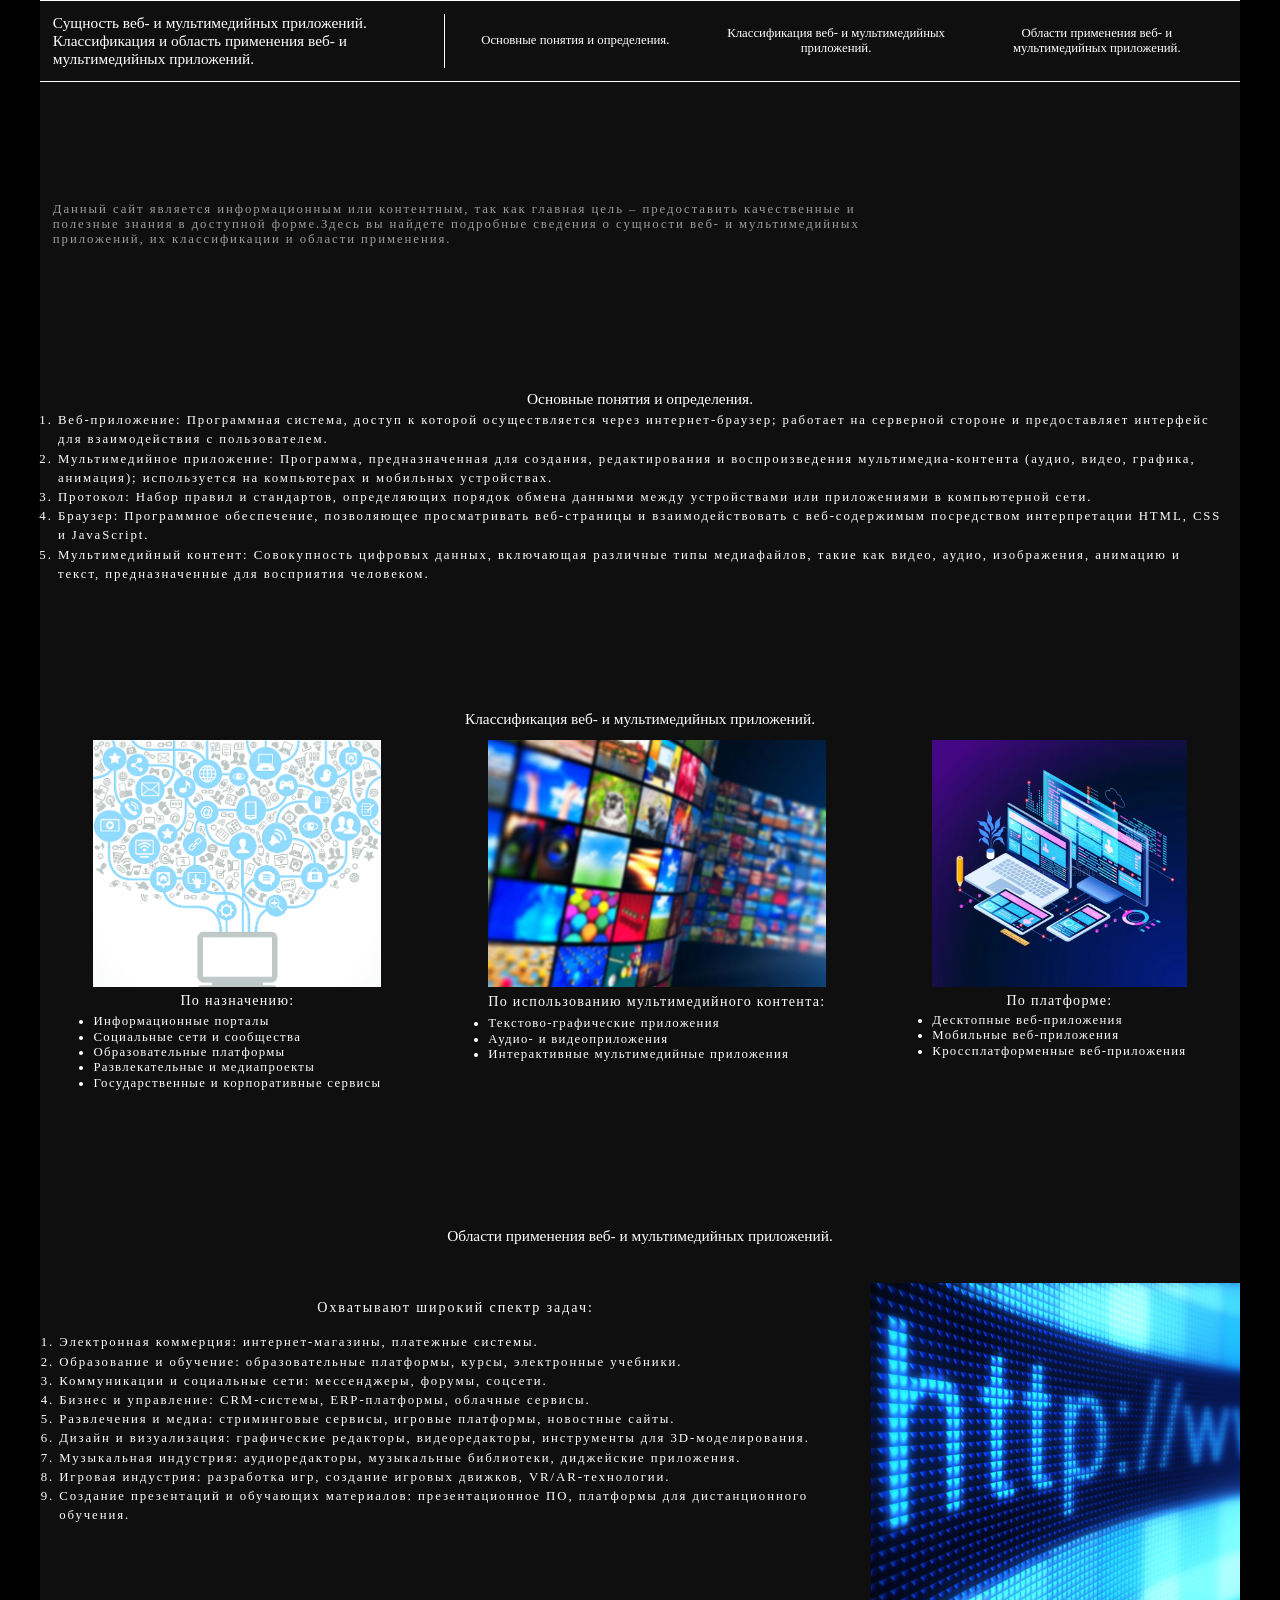
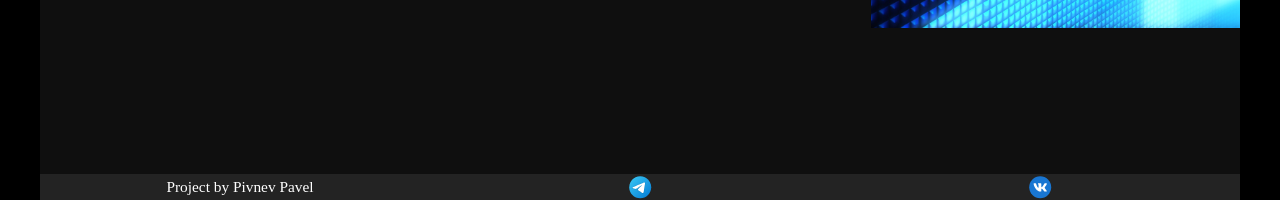
==== index.html @ b5fcd17d "website" ====
<!DOCTYPE html>
<html lang="en">
<head>
    <meta charset="UTF-8">
    <meta name="viewport" content="width=device-width, initial-scale=1.0">
    <title>Myproject</title>
    <link rel="stylesheet" href="./style.css">
</head>
<body>
    <div class="wrapper">
        <div class="container">
<header>
<div class="titleHeader"><span>Сущность веб- и мультимедийных приложений. Классификация и область применения веб- и мультимедийных приложений.</span></div>
<div class="sourceHeader">
<div class="source">Основные понятия и определения.</div>
<div class="source ">Классификация веб- и мультимедийных приложений.</div>
<div class="menu"></div>
<div class="source">Области применения веб- и мультимедийных приложений.</div>
</div>
</header>
<div class="intoduction">Данный сайт является информационным или контентным, так как главная цель – предоставить качественные и полезные знания в доступной форме.Здесь вы найдете подробные сведения о сущности веб- и мультимедийных приложений, их классификации и области применения.</div>
<div class="block_1">
<div class="titleBlock1">Основные понятия и определения.</div>
<div class="textBlock1"><ol><li>Веб-приложение: Программная система, доступ к которой осуществляется через интернет-браузер; работает на серверной стороне и предоставляет интерфейс для взаимодействия с пользователем.</li>
    <li>Мультимедийное приложение: Программа, предназначенная для создания, редактирования и воспроизведения мультимедиа-контента (аудио, видео, графика, анимация); используется на компьютерах и мобильных устройствах.</li>
    <li>Протокол: Набор правил и стандартов, определяющих порядок обмена данными между устройствами или приложениями в компьютерной сети.</li>
    <li>Браузер: Программное обеспечение, позволяющее просматривать веб-страницы и взаимодействовать с веб-содержимым посредством интерпретации HTML, CSS и JavaScript.</li>
    <li>Мультимедийный контент: Совокупность цифровых данных, включающая различные типы медиафайлов, такие как видео, аудио, изображения, анимацию и текст, предназначенные для восприятия человеком.</li>
</ol>
</div>
</div>
<div class="block_2">
<div class="titleBlock2">Классификация веб- и мультимедийных приложений.</div>
<div class="Group1">
<div class="group1">
<div class="imgGroup1"></div>
<div class="textGroup1"><div class="titleGroup">По назначению:</div>
    <ul class="list">
        <li>Информационные порталы</li>
    <li>Социальные сети и сообщества</li>
    <li>Образовательные платформы</li>
    <li>Развлекательные и медиапроекты</li>
    <li>Государственные и корпоративные сервисы</li>
</ul>
</div>
</div>
<div class="group2">
<div class="imgGroup2"></div>
<div class="textGroup2"><div class="titleGroup">По использованию мультимедийного контента:</div>
    <ul><li>Текстово-графические приложения</li>
    <li>Аудио- и видеоприложения</li>
    <li>Интерактивные мультимедийные приложения</li>
</ul>
</div>
</div>
<div class="group3">
<div class="imgGroup3"></div>
<div class="textGroup3"><div class="titleGroup">По платформе:</div>
    <ul><li>Десктопные веб-приложения</li>
    <li>Мобильные веб-приложения</li>
    <li>Кроссплатформенные веб-приложения</li>
</ul>
</div>
</div>
</div>
</div>
<div class="block_3">
<div class="titleBlock3">Области применения веб- и мультимедийных приложений.</div>
<div class="Group2">
<div class="textGroup"><div class="titleGroup">Охватывают широкий спектр задач:</div>
    <ol><li>Электронная коммерция: интернет-магазины, платежные системы.</li>
    <li>Образование и обучение: образовательные платформы, курсы, электронные учебники.</li>
    <li>Коммуникации и социальные сети: мессенджеры, форумы, соцсети.</li>
    <li>Бизнес и управление: CRM-системы, ERP-платформы, облачные сервисы.</li>
    <li>Развлечения и медиа: стриминговые сервисы, игровые платформы, новостные сайты.</li>
    <li>Дизайн и визуализация: графические редакторы, видеоредакторы, инструменты для 3D-моделирования.</li>
    <li>Музыкальная индустрия: аудиоредакторы, музыкальные библиотеки, диджейские приложения.</li>
    <li>Игровая индустрия: разработка игр, создание игровых движков, VR/AR-технологии.</li>
    <li>Создание презентаций и обучающих материалов: презентационное ПО, платформы для дистанционного обучения.</li>
</ol>
</div>
<div class="imgGroup"></div>
</div>
</div>
<footer>
    <div class="content">
        <div class="textFooter">Project by Pivnev Pavel</div>
        <div class="sourceFooter1"><div class="image1"></div></div>
        <div class="sourceFooter2"><div class="image2"></div></div>
    </div>
</footer>
</div>
    </div>
    <script scr="./Javascript.js"></script>
</body>
</html>
---- style.css ----
*{
    padding:0;
    border:0;
    margin:0;
}
body{
width: 100%;
height: 100%;
background-color: #000;
}
.wrapper{
    width: 100%;
    height: 100%;
    background-color: #000;
    color:white;
    display: flex;
    justify-content: center;
}
.container{
    background-color:rgba(15, 15, 15, 1);
    max-width: 1200px;
min-height:200vh;
    display: flex;
    flex-direction: column;
    justify-content: space-between;
}
@media(max-width:3000px){
    .menu{
        display: none;
    }
}
@media (max-width:1200px){
    .container{
        max-width: 1000px;
    }
}
@media (max-width:1000px){
    .container{
        max-width: 768px;
    }
}
@media (max-width:768px){
    .container{
        max-width: 480px;
    }
    .source{
        display: none;
    }
    .menu{
        display: block;
    }
}
@media (max-width:480px){
}
header{
    padding: 1vw;
    max-height: 8vw;
max-width: 100%;
display: flex;
flex-direction: row;
border-top: 1px solid white;
border-bottom: 1px solid white;
}
@media (max-width:768px){
header{
    margin-top: 2vw;
    max-height: 50vh;
}
}

.titleHeader{
    font-size: 1.2vw;
display: flex;
flex-direction: column;
justify-content: center;
align-items: center;
width: 33.3333%;
border-right: 1px solid white;
}
@media (max-width:768px){
    .titleHeader{
        width: 66.6666%;
        font-size: 4vw;
    }
}
.sourceHeader{
    font-size: 1vw;
width: 66.66666%;
display: flex;
flex-direction: row;
align-items: center;
justify-content: space-around;
}
@media (max-width:768px){
    .sourceHeader{
        width: 33.33333%;
    }
}
.source{
    padding: 0% 2%;
width: 33.33333%;
text-align: center;
}
@media (max-width:768px){
    .source{
        display: none;
    }

}
.intoduction{
    letter-spacing: 0.15vw;
    padding: 1vw;
    font-size: 1vw;
    width: 70%;
    color:rgba(255, 255, 255, 0.592);
}
@media (max-width:768px){
    .intoduction{
        max-height: 20vh;
        font-size: 4vw;
    }
}
.block_1{
    max-height: 60vh;
    line-height: 2vw;
    padding: 1.4vw;
max-width: 100%;
}
@media (max-width:768px){
   .block_1{
    max-width: 100vw;
    max-height: 100vh;
   }
}
.titleBlock1{
text-align: center;
font-size: 1.2vw;
}
@media (max-width:768px){
    .titleBlock1{
        font-size: 4vw;
        margin-bottom: 2vw;
    }
}
.textBlock1{
    font-size: 1vw;
    letter-spacing: 0.15vw;
line-height: 1.5vw;
}
@media (max-width:768px){
    .textBlock1{
font-size: 3vw;    
line-height: 4vw;
}
}
.block_2{
    height: 30vw;
    max-width: 100%;
display: flex;
flex-direction: column;
}
@media (max-width:768px){
    .block_2{
height: 100vh;
}
}
.titleBlock2{
    font-size: 1.2vw;
text-align: center;
}
@media (max-width:768px){
    .titleBlock2{
font-size: 4vw;
}
}
.Group1{
    margin-top: 1%;
    height: 60vw;
    max-width: 100%;
    display: flex;
    justify-content: space-around;
    font-size: 1vw;
    line-height: 1.2vw;
}
@media (max-width:768px){
    .Group1{
display: flex;
flex-direction: column;
justify-content: space-around;
}
}
.group1{
    max-width: 33.33333%;
display: flex;
flex-direction: column;
}
@media (max-width:768px){
    .group1{
        width: 100%;
display: flex;
justify-content: center;
}
}
.group2{
    max-width: 33.33333%;
    display: flex;
    flex-direction: column;
}
.group3{
    max-width: 33.33333%;
    display: flex;
    flex-direction: column;
}
.textGroup1{
    letter-spacing: 0.1vw;
    width: 100%;
}
@media (max-width:768px){
    .textGroup1{
font-size: 3vw;
line-height: 4vw;
}
}
.textGroup2{
    letter-spacing: 0.1vw;
    width: 100%;
}
@media (max-width:768px){
    .textGroup2{
font-size: 3vw;
line-height: 4vw;
}
}
.textGroup3{
    letter-spacing: 0.1vw;
    width: 100%;
}
@media (max-width:768px){
    .textGroup3{
font-size: 3vw;
line-height: 4vw;
}
}
.imgGroup1{
    width:100%;
    height: 70%;
background-image:url("./image-4.png") ;
background-size: cover;
background-repeat: no-repeat
}
@media (max-width:768px){
    .imgGroup1{
width: 50vw;
height: 30vw;
}
}
.imgGroup2{
    width:100%;
    height: 70%;
background-image:url("./screen-0.jpg");
background-size: cover;
background-repeat: no-repeat
}@media (max-width:768px){
    .imgGroup2{
width: 50vw;
height: 30vw;
margin-top:20vw;
}
}
.imgGroup3{
    width:100%;
    height: 70%;
background-image:url("./cross-platform-concept-banner-building-mobile-interface-screen-laptop-smartphone-tablet-developers-use-software-multiple-140348786.webp");
background-size: cover;
background-repeat: no-repeat;
}@media (max-width:768px){
    .imgGroup3{
        margin-top:20vw;
width: 50vw;
height: 30vw
}
}
.titleGroup{
    padding: 2% 0%;
    width: 100%;
    font-size: 1.1vw;
    text-align: center;
}
@media (max-width:768px){
    .titleGroup{
font-size: 3.5vw;

}
}
.block_3{
max-width: 100%;
display: flex;
flex-direction: column;
}
@media (max-width:768px){
    .block_3{
        margin-top: 50vw;
height: 90vw;
}
}
.Group2{
    margin-top: 1%;
    height: 30vw;
    max-width: 100%;
    display: flex;
    justify-content: space-around;
    font-size: 1vw;
    line-height: 1.2vw;
}
@media (max-width:768px){
    .Group2{
        display: flex;
        flex-direction: column;
margin-top: 20%;
}
}
.titleBlock3{
    margin: 2vw;
    font-size: 1.2vw;
    max-width: 100%;
    max-height: 3vh;
    text-align: center;
}
@media (max-width:768px){
    .titleBlock3{
        font-size: 4vw;
}
}
.textGroup{
    letter-spacing: 0.15vw;
    line-height: 1.5vw;
padding: 0vw 1.5vw;
}
@media (max-width:768px){
    .textGroup{
        font-size: 3vw;
        line-height: 4vw;
}
}
.imgGroup{
    width: 30vw;
     height: 30vw;
    max-height: 90%;
    background-image:url("./ssloiEN3wB0.jpg");
    background-size: cover;
    background-repeat: no-repeat;
}
@media (max-width:768px){
    .imgGroup{
width: 50vw;
height: 50vw;
}
}
footer{
    font-size: 1.2vw;
    max-width: 100%;
    height: 2vw;
background-color: rgba(35, 35, 35, 1);
}
@media (max-width:768px){
    footer{
height: 4vh;
font-size: 3vw;
margin-top:20vw;
}
}
.content{
    width: 100%;
    height: 100%;
display: flex;
align-items: center;
justify-content: space-around;
}
.textFooter{
    text-align: center;
width: 32%;
}
.sourceFooter1{
    text-align: center;
    height: 100%;
    width: 32%;
    display: flex;
    justify-content: center;
}
.image1{
    width:2vw;
    height: 2vw;
background-image: url("./icons8-телеграмма-app-48.svg");
background-size: cover;
background-repeat: no-repeat;
}
@media (max-width:768px){
    .image1{
width: 8vw;
height: 8vw;
}
}
.sourceFooter2{
    text-align: center;
    height: 100%;
    width: 32%;
    display: flex;
    justify-content: center;
}
.image2{
    width: 2vw;
    height: 2vw;
background-image: url("./icons8-vk-в-круге-48.svg");
background-size: cover;
background-repeat: no-repeat;
}
@media (max-width:768px){
    .image2{
width: 8vw;
height: 8vw;
}
}
.menu{
    width: 20vw;
    height: 20vw;
    background-image: url("./icons8-меню.svg");
    background-repeat: no-repeat;
    background-size: cover;
}
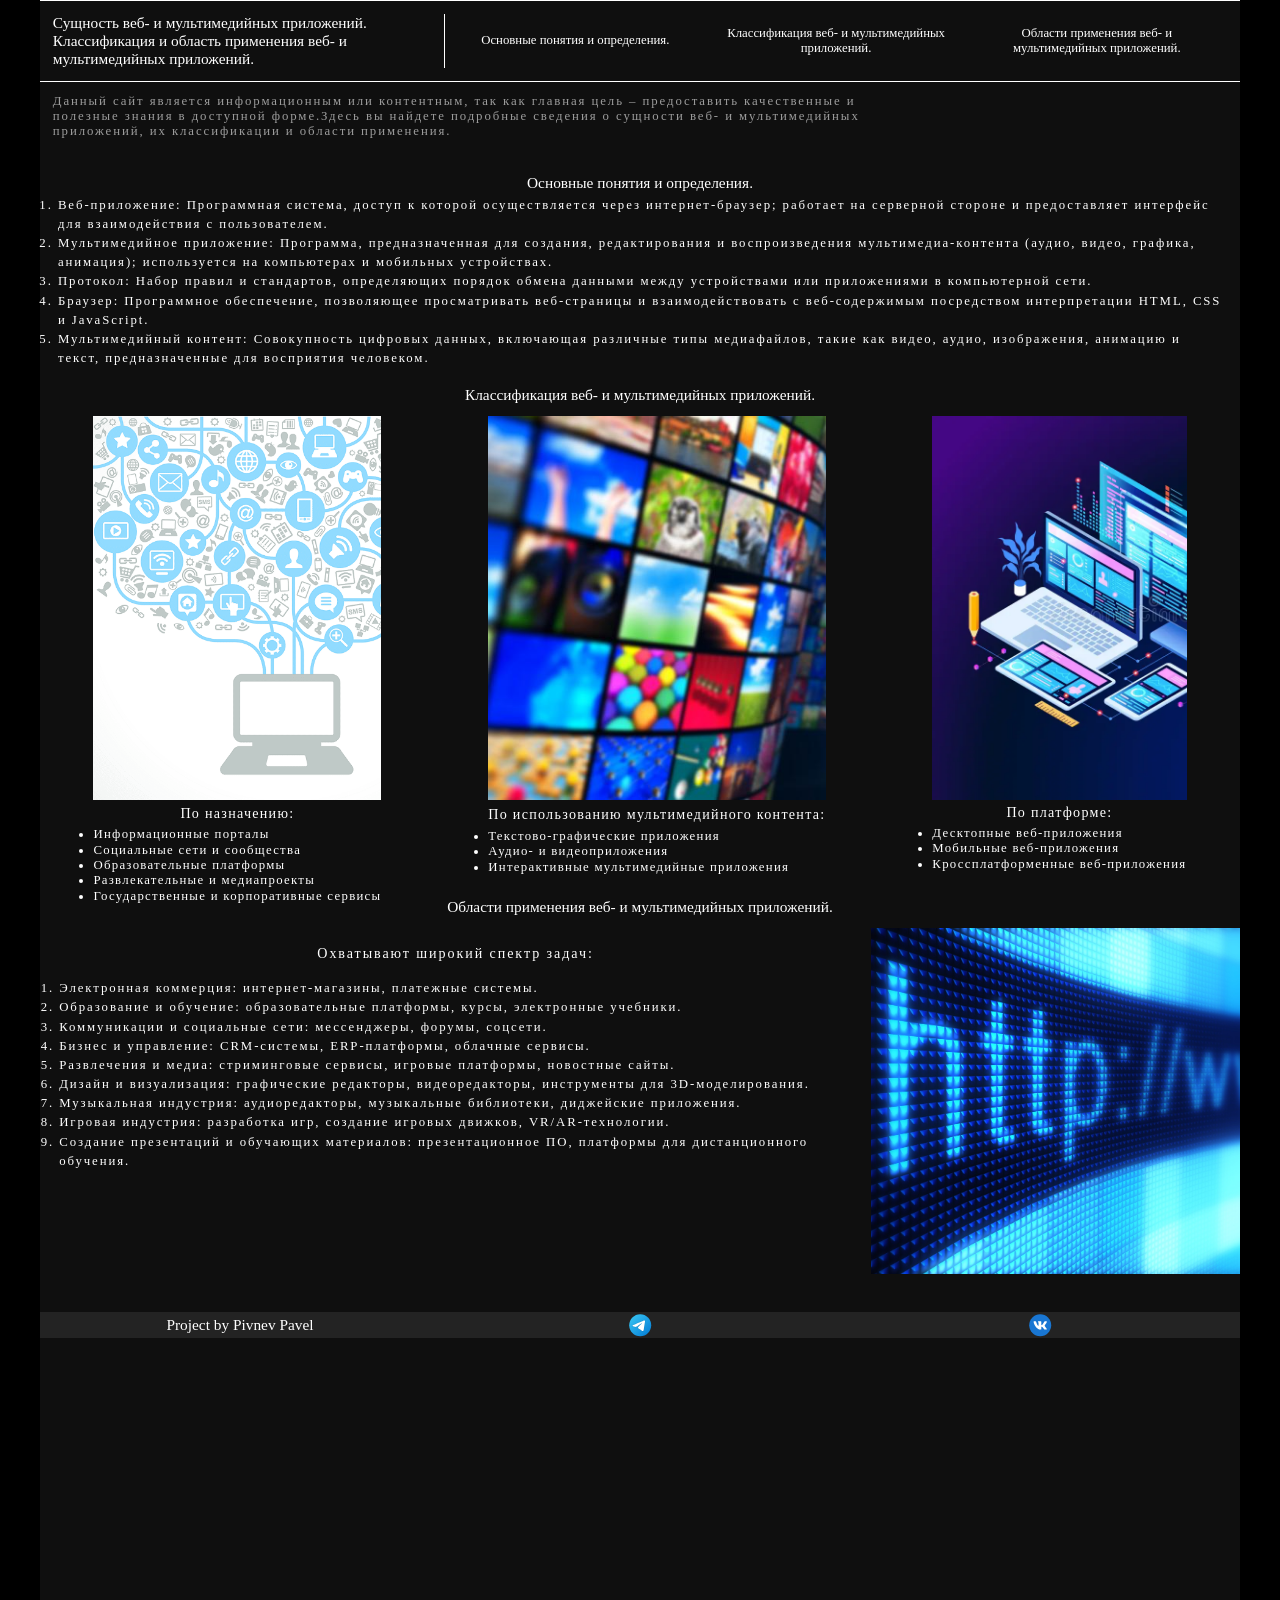
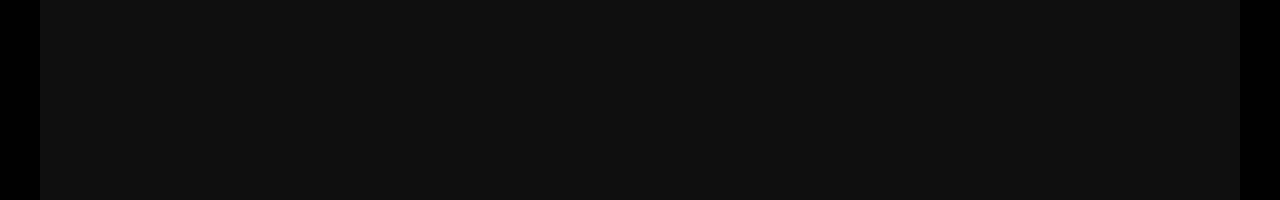
==== commit 58cc81bf: "Update index.html" ====
--- a/index.html
+++ b/index.html
@@ -93,4 +93,4 @@
     </div>
     <script scr="./Javascript.js"></script>
 </body>
-</html>+</html>
--- a/style.css
+++ b/style.css
@@ -22,7 +22,7 @@
 min-height:200vh;
     display: flex;
     flex-direction: column;
-    justify-content: space-between;
+
 }
 @media(max-width:3000px){
     .menu{
@@ -116,12 +116,13 @@
 }
 @media (max-width:768px){
     .intoduction{
-        max-height: 20vh;
+        min-height: 20vh;
         font-size: 4vw;
+        margin: 7% 0%
     }
 }
 .block_1{
-    max-height: 60vh;
+
     line-height: 2vw;
     padding: 1.4vw;
 max-width: 100%;
@@ -129,9 +130,15 @@
 @media (max-width:768px){
    .block_1{
     max-width: 100vw;
-    max-height: 100vh;
+    min-height: 60vw;
    }
 }
+@media (max-width:480px){
+    .block_1{
+     max-width: 100vw;
+     min-height: 40vw;
+    }
+ }
 .titleBlock1{
 text-align: center;
 font-size: 1.2vw;
@@ -154,14 +161,25 @@
 }
 }
 .block_2{
-    height: 30vw;
+    max-height:40vw;
     max-width: 100%;
 display: flex;
 flex-direction: column;
 }
 @media (max-width:768px){
     .block_2{
-height: 100vh;
+max-height: 300vw;
+min-height: 240vw;
+display: flex;
+flex-direction: column;
+}
+}
+@media (max-width:480px){
+    .block_2{
+max-height: 300vw;
+min-height: 220vw;
+display: flex;
+flex-direction: column;
 }
 }
 .titleBlock2{
@@ -175,7 +193,7 @@
 }
 .Group1{
     margin-top: 1%;
-    height: 60vw;
+    min-height: 60vw;
     max-width: 100%;
     display: flex;
     justify-content: space-around;
@@ -243,7 +261,7 @@
 }
 .imgGroup1{
     width:100%;
-    height: 70%;
+    height: 30vw;
 background-image:url("./image-4.png") ;
 background-size: cover;
 background-repeat: no-repeat
@@ -256,7 +274,7 @@
 }
 .imgGroup2{
     width:100%;
-    height: 70%;
+    height: 30vw;
 background-image:url("./screen-0.jpg");
 background-size: cover;
 background-repeat: no-repeat
@@ -269,7 +287,7 @@
 }
 .imgGroup3{
     width:100%;
-    height: 70%;
+    height: 30vw;
 background-image:url("./cross-platform-concept-banner-building-mobile-interface-screen-laptop-smartphone-tablet-developers-use-software-multiple-140348786.webp");
 background-size: cover;
 background-repeat: no-repeat;
@@ -299,13 +317,23 @@
 }
 @media (max-width:768px){
     .block_3{
-        margin-top: 50vw;
-height: 90vw;
+        margin-top: 2%;
+        display: flex;
+        flex-direction: column;
+min-height: 125vw;
+}
+}
+@media (max-width:480px){
+    .block_3{
+        margin-top: 2%;
+        display: flex;
+        flex-direction: column;
+min-height: 110vw;
 }
 }
 .Group2{
     margin-top: 1%;
-    height: 30vw;
+    min-height: 30vw;
     max-width: 100%;
     display: flex;
     justify-content: space-around;
@@ -316,11 +344,10 @@
     .Group2{
         display: flex;
         flex-direction: column;
-margin-top: 20%;
+margin-top: 10vw;
 }
 }
 .titleBlock3{
-    margin: 2vw;
     font-size: 1.2vw;
     max-width: 100%;
     max-height: 3vh;
@@ -352,6 +379,7 @@
 }
 @media (max-width:768px){
     .imgGroup{
+        margin-left: 10vw;
 width: 50vw;
 height: 50vw;
 }
@@ -364,9 +392,14 @@
 }
 @media (max-width:768px){
     footer{
-height: 4vh;
+height: 8vw;
 font-size: 3vw;
-margin-top:20vw;
+}
+}
+@media (max-width:480px){
+    footer{
+height: 8vw;
+font-size: 3vw;
 }
 }
 .content{
@@ -426,4 +459,15 @@
     background-image: url("./icons8-меню.svg");
     background-repeat: no-repeat;
     background-size: cover;
+}
+@media(max-width:768px){
+.ball{
+    margin:10% 50%;
+}
+.txt{
+    margin-left: 25%;
+}
+.txt2{
+    margin-left: 5%;
+}
 }
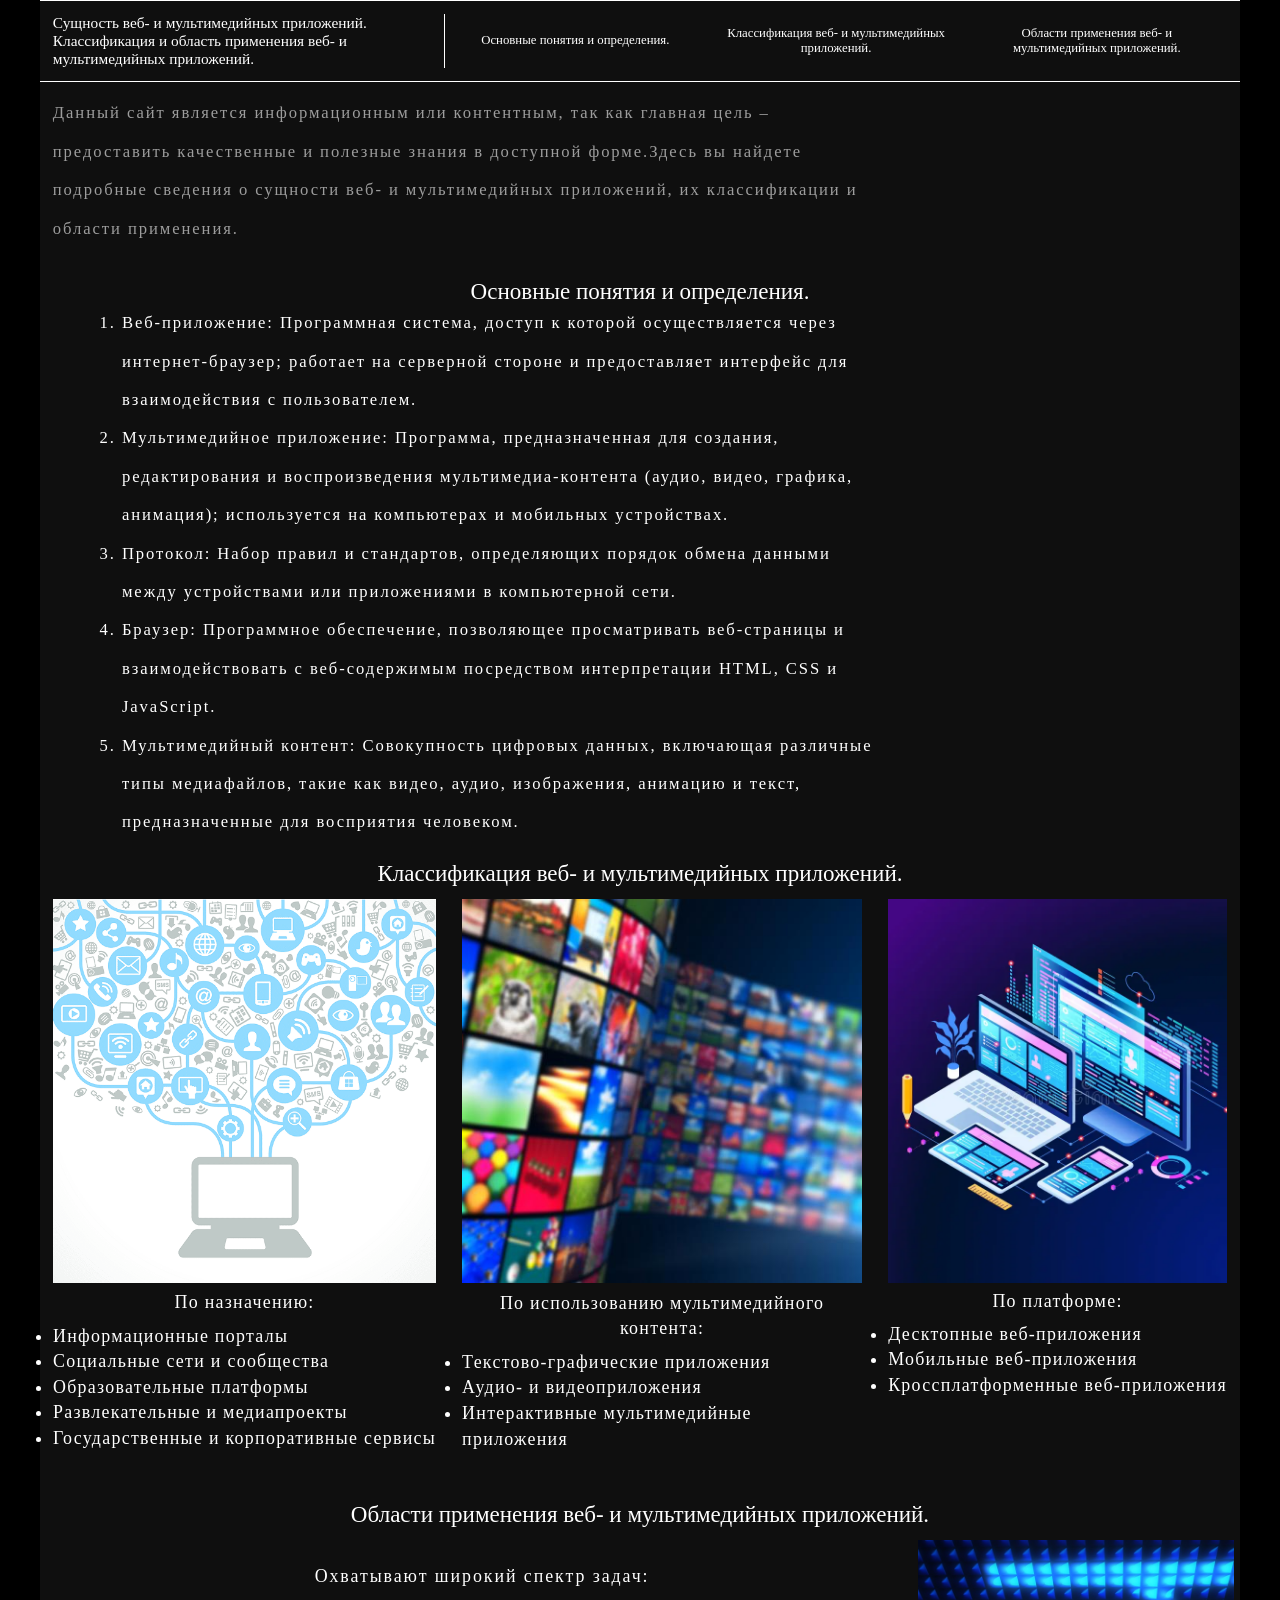
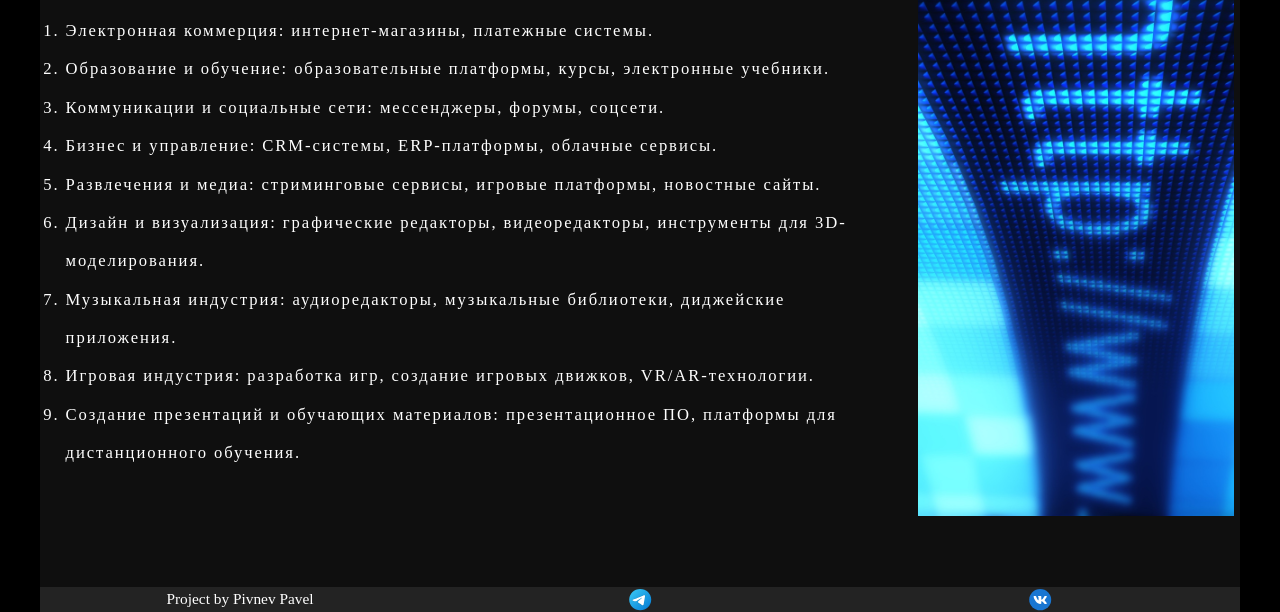
==== commit 1c69b94e: "site" ====
--- a/index.html
+++ b/index.html
@@ -7,6 +7,13 @@
     <link rel="stylesheet" href="./style.css">
 </head>
 <body>
+    <div class="menu1">
+                <div class="source0">Сущность веб- и мультимедийных приложений. Классификация и область применения веб- и мультимедийных приложений.</div>
+            <div class="source1">Основные понятия и определения.</div>
+            <div class="source2">Классификация веб- и мультимедийных приложений.</div>
+            <div class="source3">Области применения веб- и мультимедийных приложений.</div>
+            </div>
+    </div>
     <div class="wrapper">
         <div class="container">
 <header>
@@ -18,10 +25,10 @@
 <div class="source">Области применения веб- и мультимедийных приложений.</div>
 </div>
 </header>
-<div class="intoduction">Данный сайт является информационным или контентным, так как главная цель – предоставить качественные и полезные знания в доступной форме.Здесь вы найдете подробные сведения о сущности веб- и мультимедийных приложений, их классификации и области применения.</div>
+<div class="intoduction txt2">Данный сайт является информационным или контентным, так как главная цель – предоставить качественные и полезные знания в доступной форме.Здесь вы найдете подробные сведения о сущности веб- и мультимедийных приложений, их классификации и области применения.</div>
 <div class="block_1">
 <div class="titleBlock1">Основные понятия и определения.</div>
-<div class="textBlock1"><ol><li>Веб-приложение: Программная система, доступ к которой осуществляется через интернет-браузер; работает на серверной стороне и предоставляет интерфейс для взаимодействия с пользователем.</li>
+<div class="textBlock1 txt2"><ol><li>Веб-приложение: Программная система, доступ к которой осуществляется через интернет-браузер; работает на серверной стороне и предоставляет интерфейс для взаимодействия с пользователем.</li>
     <li>Мультимедийное приложение: Программа, предназначенная для создания, редактирования и воспроизведения мультимедиа-контента (аудио, видео, графика, анимация); используется на компьютерах и мобильных устройствах.</li>
     <li>Протокол: Набор правил и стандартов, определяющих порядок обмена данными между устройствами или приложениями в компьютерной сети.</li>
     <li>Браузер: Программное обеспечение, позволяющее просматривать веб-страницы и взаимодействовать с веб-содержимым посредством интерпретации HTML, CSS и JavaScript.</li>
@@ -33,8 +40,8 @@
 <div class="titleBlock2">Классификация веб- и мультимедийных приложений.</div>
 <div class="Group1">
 <div class="group1">
-<div class="imgGroup1"></div>
-<div class="textGroup1"><div class="titleGroup">По назначению:</div>
+<div class="imgGroup1 ball"></div>
+<div class="textGroup1 txt"><div class="titleGroup">По назначению:</div>
     <ul class="list">
         <li>Информационные порталы</li>
     <li>Социальные сети и сообщества</li>
@@ -45,8 +52,8 @@
 </div>
 </div>
 <div class="group2">
-<div class="imgGroup2"></div>
-<div class="textGroup2"><div class="titleGroup">По использованию мультимедийного контента:</div>
+<div class="imgGroup2 ball"></div>
+<div class="textGroup2 txt"><div class="titleGroup">По использованию мультимедийного контента:</div>
     <ul><li>Текстово-графические приложения</li>
     <li>Аудио- и видеоприложения</li>
     <li>Интерактивные мультимедийные приложения</li>
@@ -54,8 +61,8 @@
 </div>
 </div>
 <div class="group3">
-<div class="imgGroup3"></div>
-<div class="textGroup3"><div class="titleGroup">По платформе:</div>
+<div class="imgGroup3 ball"></div>
+<div class="textGroup3 txt"><div class="titleGroup">По платформе:</div>
     <ul><li>Десктопные веб-приложения</li>
     <li>Мобильные веб-приложения</li>
     <li>Кроссплатформенные веб-приложения</li>
@@ -67,7 +74,7 @@
 <div class="block_3">
 <div class="titleBlock3">Области применения веб- и мультимедийных приложений.</div>
 <div class="Group2">
-<div class="textGroup"><div class="titleGroup">Охватывают широкий спектр задач:</div>
+<div class="textGroup txt2"><div class="titleGroup">Охватывают широкий спектр задач:</div>
     <ol><li>Электронная коммерция: интернет-магазины, платежные системы.</li>
     <li>Образование и обучение: образовательные платформы, курсы, электронные учебники.</li>
     <li>Коммуникации и социальные сети: мессенджеры, форумы, соцсети.</li>
@@ -91,6 +98,6 @@
 </footer>
 </div>
     </div>
-    <script scr="./Javascript.js"></script>
+    <script src="./JavaScript.js"></script>
 </body>
-</html>
+</html>
--- a/style.css
+++ b/style.css
@@ -83,6 +83,12 @@
         font-size: 4vw;
     }
 }
+@media (max-width:1200px){
+    .titleHeader{
+        width: 66.6666%;
+        font-size: 2vw;
+    }
+}
 .sourceHeader{
     font-size: 1vw;
 width: 66.66666%;
@@ -104,6 +110,12 @@
 @media (max-width:768px){
     .source{
         display: none;
+    }
+
+}
+@media (max-width:1200px){
+    .source{
+        font-size: 1.5vw;
     }
 
 }
@@ -116,9 +128,14 @@
 }
 @media (max-width:768px){
     .intoduction{
-        min-height: 20vh;
+        min-height: 3vh;
         font-size: 4vw;
         margin: 7% 0%
+    }
+}
+@media (max-width:1200px){
+    .intoduction{
+        font-size: 2vw;
     }
 }
 .block_1{
@@ -141,7 +158,7 @@
  }
 .titleBlock1{
 text-align: center;
-font-size: 1.2vw;
+font-size: 1.8vw;
 }
 @media (max-width:768px){
     .titleBlock1{
@@ -149,10 +166,17 @@
         margin-bottom: 2vw;
     }
 }
+@media (max-width:1200px){
+    .titleBlock1{
+        font-size: 2.5vw;
+    }
+}
 .textBlock1{
-    font-size: 1vw;
+    margin:0vw 5vw ;
+    width: 60vw;
+    font-size: 1.3vw;
     letter-spacing: 0.15vw;
-line-height: 1.5vw;
+line-height: 4vw;
 }
 @media (max-width:768px){
     .textBlock1{
@@ -160,6 +184,12 @@
 line-height: 4vw;
 }
 }
+@media (max-width:1200px){
+    .textBlock1{
+font-size: 2vw;    
+line-height: 4vw;
+}
+}
 .block_2{
     max-height:40vw;
     max-width: 100%;
@@ -169,7 +199,7 @@
 @media (max-width:768px){
     .block_2{
 max-height: 300vw;
-min-height: 240vw;
+min-height: 100vw;
 display: flex;
 flex-direction: column;
 }
@@ -177,18 +207,24 @@
 @media (max-width:480px){
     .block_2{
 max-height: 300vw;
-min-height: 220vw;
+min-height: 150vw;
 display: flex;
 flex-direction: column;
 }
 }
 .titleBlock2{
-    font-size: 1.2vw;
+    font-size: 1.8vw;
 text-align: center;
 }
 @media (max-width:768px){
     .titleBlock2{
-font-size: 4vw;
+font-size: 4vw;;
+}
+}
+
+@media (max-width:1200px){
+    .titleBlock2{
+font-size: 2.5vw;
 }
 }
 .Group1{
@@ -264,11 +300,14 @@
     height: 30vw;
 background-image:url("./image-4.png") ;
 background-size: cover;
-background-repeat: no-repeat
+background-repeat: no-repeat;
+background-position: center;
 }
 @media (max-width:768px){
     .imgGroup1{
-width: 50vw;
+        margin-left: 10vw;
+        margin-right: 10vw;
+width: 80vw;
 height: 30vw;
 }
 }
@@ -277,9 +316,12 @@
     height: 30vw;
 background-image:url("./screen-0.jpg");
 background-size: cover;
-background-repeat: no-repeat
+background-repeat: no-repeat;
+background-position: center;
 }@media (max-width:768px){
     .imgGroup2{
+        margin-left: 10%;
+        margin-right: 10%;
 width: 50vw;
 height: 30vw;
 margin-top:20vw;
@@ -291,17 +333,20 @@
 background-image:url("./cross-platform-concept-banner-building-mobile-interface-screen-laptop-smartphone-tablet-developers-use-software-multiple-140348786.webp");
 background-size: cover;
 background-repeat: no-repeat;
+background-position: center;
 }@media (max-width:768px){
     .imgGroup3{
         margin-top:20vw;
-width: 50vw;
+        margin-left: 10vw;
+        margin-right: 10vw;
+width: 80vw;
 height: 30vw
 }
 }
 .titleGroup{
     padding: 2% 0%;
     width: 100%;
-    font-size: 1.1vw;
+    font-size: 1.4vw;
     text-align: center;
 }
 @media (max-width:768px){
@@ -310,7 +355,15 @@
 
 }
 }
+@media (max-width:1200px){
+    .titleGroup{
+font-size: 1.35vw;
+
+}
+}
 .block_3{
+    margin-top: 5vw;
+    padding: 0.5vw;
 max-width: 100%;
 display: flex;
 flex-direction: column;
@@ -320,7 +373,7 @@
         margin-top: 2%;
         display: flex;
         flex-direction: column;
-min-height: 125vw;
+min-height: 110vw;
 }
 }
 @media (max-width:480px){
@@ -348,14 +401,15 @@
 }
 }
 .titleBlock3{
-    font-size: 1.2vw;
+    font-size: 1.8vw;
     max-width: 100%;
     max-height: 3vh;
     text-align: center;
+    margin-top: 5%;
 }
 @media (max-width:768px){
     .titleBlock3{
-        font-size: 4vw;
+        font-size: 2.5vw;
 }
 }
 .textGroup{
@@ -371,16 +425,19 @@
 }
 .imgGroup{
     width: 30vw;
-     height: 30vw;
+     height: 50vw;
     max-height: 90%;
     background-image:url("./ssloiEN3wB0.jpg");
     background-size: cover;
     background-repeat: no-repeat;
+    background-position: center;
 }
 @media (max-width:768px){
     .imgGroup{
-        margin-left: 10vw;
-width: 50vw;
+        background-image: url("./ssloiEN3wB1.jpg");
+        margin-left: 10%;
+        margin-right: 10%;
+width: 80%;
 height: 50vw;
 }
 }
@@ -462,7 +519,8 @@
 }
 @media(max-width:768px){
 .ball{
-    margin:10% 50%;
+    width: 50vw;
+    margin:0 10vw;
 }
 .txt{
     margin-left: 25%;
@@ -470,4 +528,25 @@
 .txt2{
     margin-left: 5%;
 }
+}
+@media(max-width:1200px){
+    .txt{
+        line-height: 2vw;
+        font-size: 1.2vw;
+    }
+    .txt2{
+        font-size: 1.2vw;
+    }
+}
+.txt2{
+    font-size: 1.3vw;
+    line-height: 3vw;
+}
+.txt{
+    font-size: 1.4vw;
+    line-height: 2vw;
+}
+.menu1{
+    color: white;
+    display: none;
 }
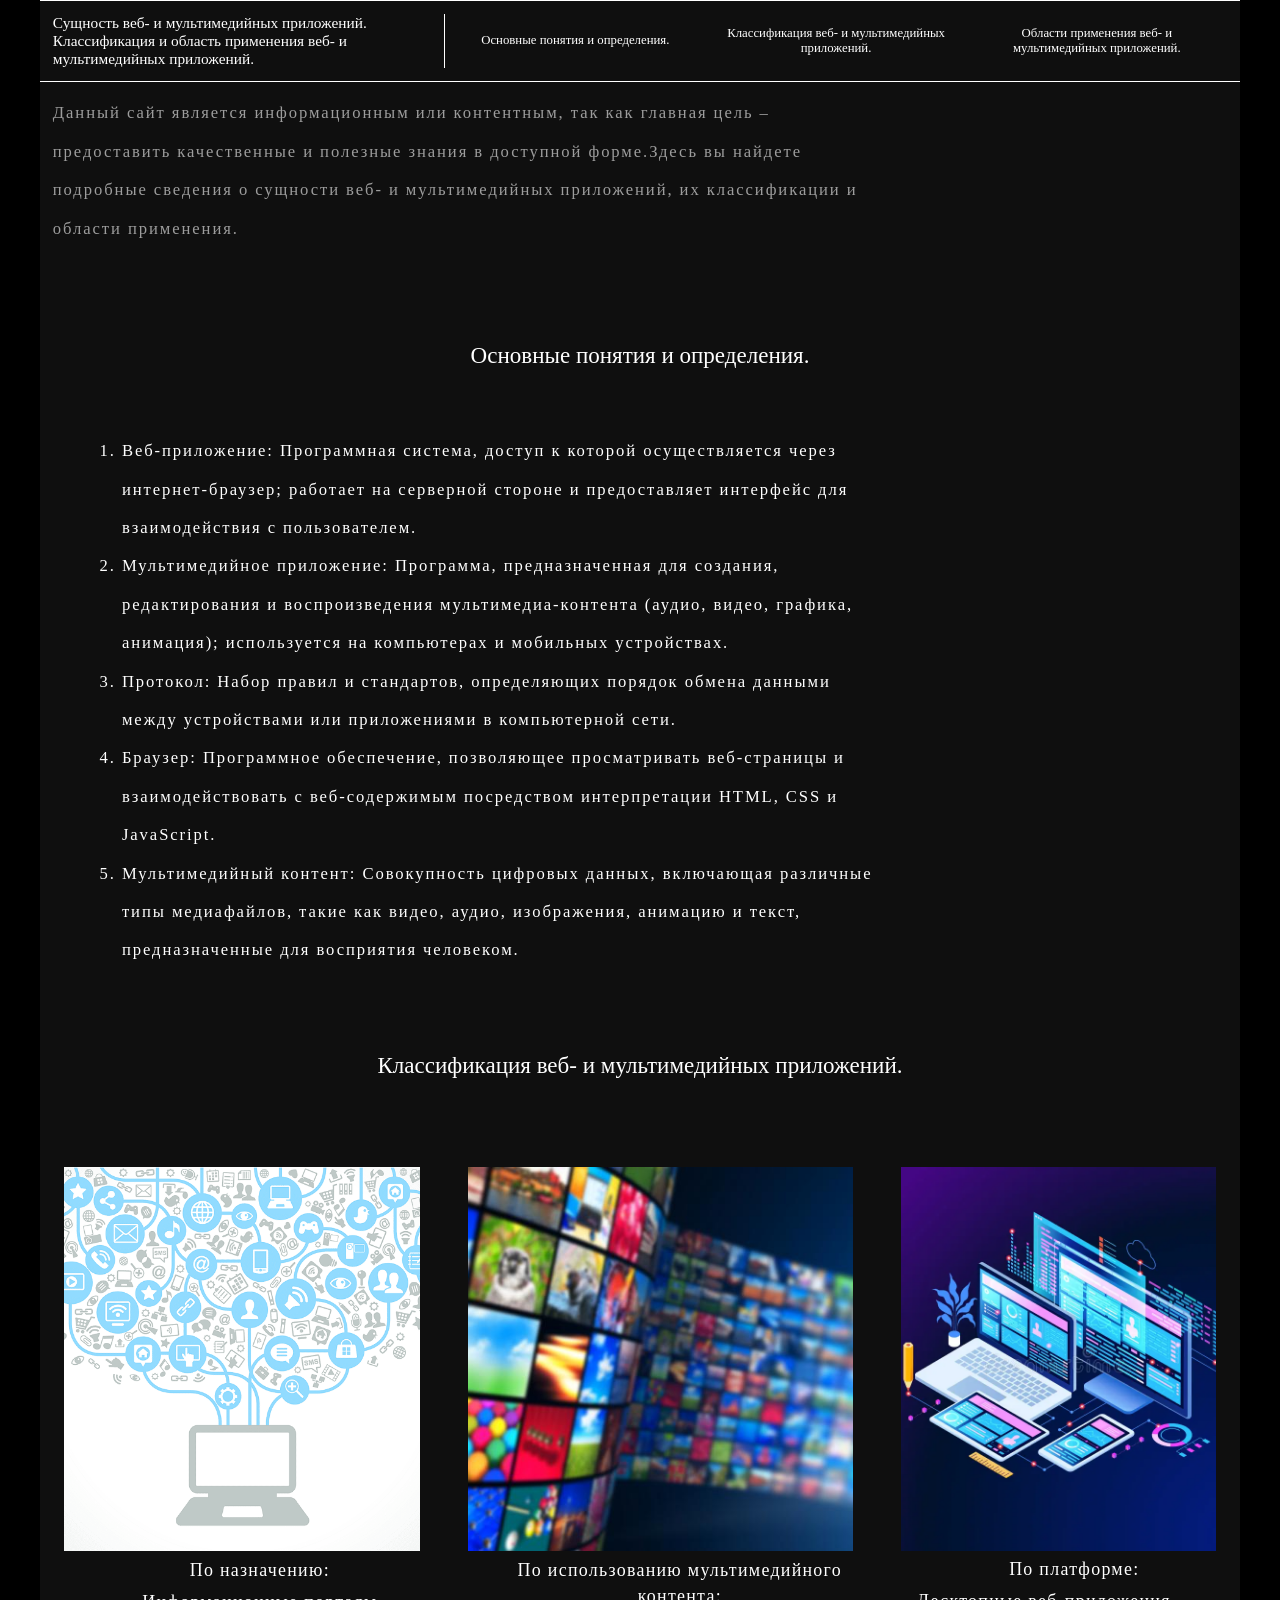
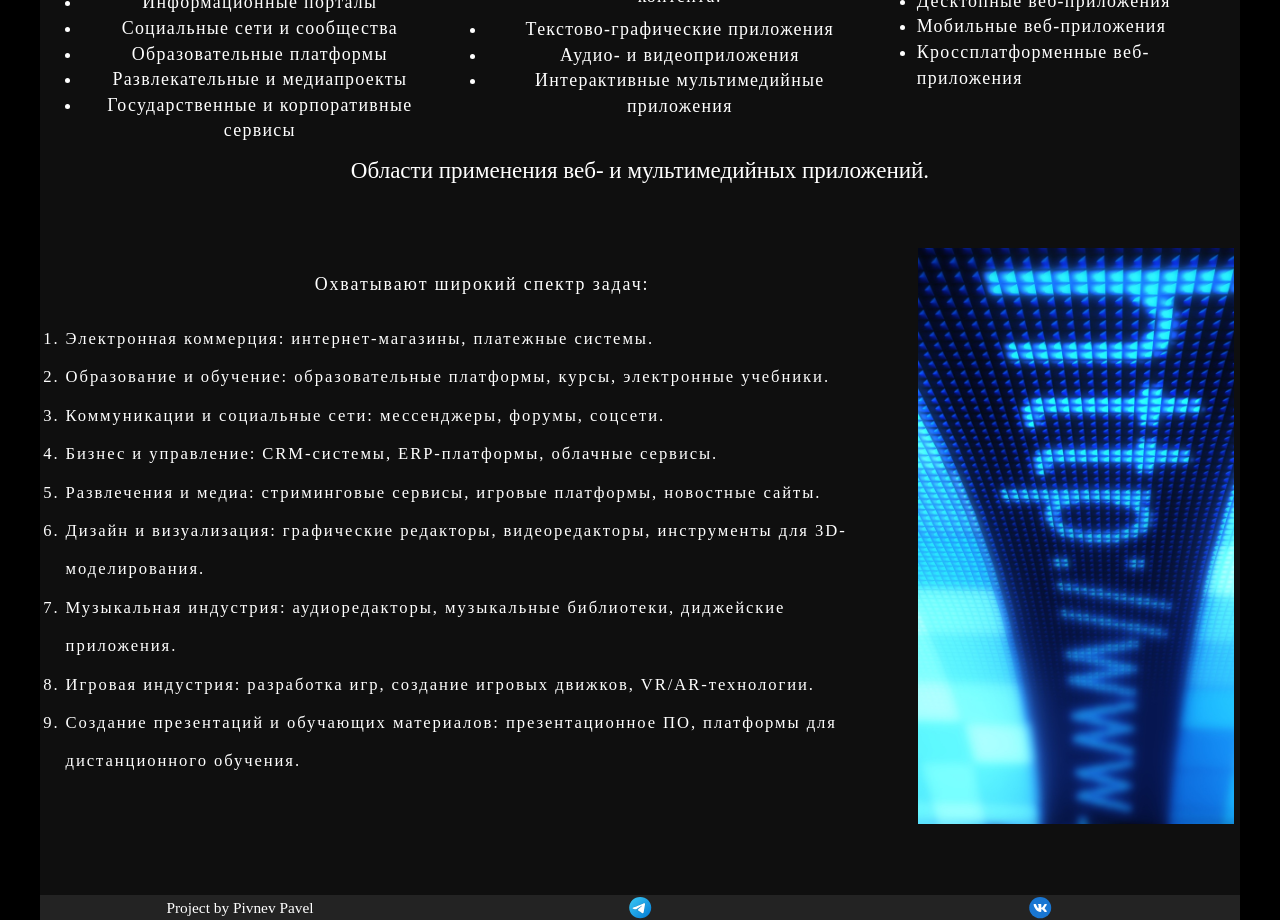
==== commit 3f163cab: "site" ====
--- a/index.html
+++ b/index.html
@@ -92,8 +92,8 @@
 <footer>
     <div class="content">
         <div class="textFooter">Project by Pivnev Pavel</div>
-        <div class="sourceFooter1"><div class="image1"></div></div>
-        <div class="sourceFooter2"><div class="image2"></div></div>
+        <div class="sourceFooter1"><a href="https://t.me/The_heavenn"><div class="image1"></div></a></div>
+        <div class="sourceFooter2"><a href="https://vk.com/freezeice"><div class="image2"></div></a></div>
     </div>
 </footer>
 </div>
--- a/style.css
+++ b/style.css
@@ -139,7 +139,7 @@
     }
 }
 .block_1{
-
+margin-top: 5vw;
     line-height: 2vw;
     padding: 1.4vw;
 max-width: 100%;
@@ -172,7 +172,8 @@
     }
 }
 .textBlock1{
-    margin:0vw 5vw ;
+    margin-top: 5vw;
+    margin-left: 5vw;
     width: 60vw;
     font-size: 1.3vw;
     letter-spacing: 0.15vw;
@@ -193,6 +194,7 @@
 .block_2{
     max-height:40vw;
     max-width: 100%;
+    margin-top: 5vw;
 display: flex;
 flex-direction: column;
 }
@@ -210,6 +212,7 @@
 min-height: 150vw;
 display: flex;
 flex-direction: column;
+justify-content: space-around;
 }
 }
 .titleBlock2{
@@ -228,7 +231,7 @@
 }
 }
 .Group1{
-    margin-top: 1%;
+    margin-top: 5vw;
     min-height: 60vw;
     max-width: 100%;
     display: flex;
@@ -244,26 +247,49 @@
 }
 }
 .group1{
+    text-align: center;
     max-width: 33.33333%;
 display: flex;
 flex-direction: column;
+margin:2%;
 }
 @media (max-width:768px){
     .group1{
-        width: 100%;
+        margin-top: 10%;
+       max-width: 50%;
 display: flex;
 justify-content: center;
 }
 }
 .group2{
+    margin:2%;
+    text-align: center;
     max-width: 33.33333%;
     display: flex;
     flex-direction: column;
 }
+@media (max-width:768px){
+    .group2{
+        text-align: center;
+        margin-top: 20%;
+        max-width: 50%;
+display: flex;
+justify-content: center;
+}
+}
 .group3{
+    margin:2%;
     max-width: 33.33333%;
     display: flex;
     flex-direction: column;
+}
+@media (max-width:768px){
+    .group3{
+        margin-top: 20%;
+        max-width: 50%;
+display: flex;
+justify-content: center;
+}
 }
 .textGroup1{
     letter-spacing: 0.1vw;
@@ -362,7 +388,7 @@
 }
 }
 .block_3{
-    margin-top: 5vw;
+    margin-top: 10vw;
     padding: 0.5vw;
 max-width: 100%;
 display: flex;
@@ -385,7 +411,7 @@
 }
 }
 .Group2{
-    margin-top: 1%;
+    margin-top: 5vw;
     min-height: 30vw;
     max-width: 100%;
     display: flex;
@@ -543,6 +569,8 @@
     line-height: 3vw;
 }
 .txt{
+    padding-right: 5%;
+    padding-left: 5%;
     font-size: 1.4vw;
     line-height: 2vw;
 }
